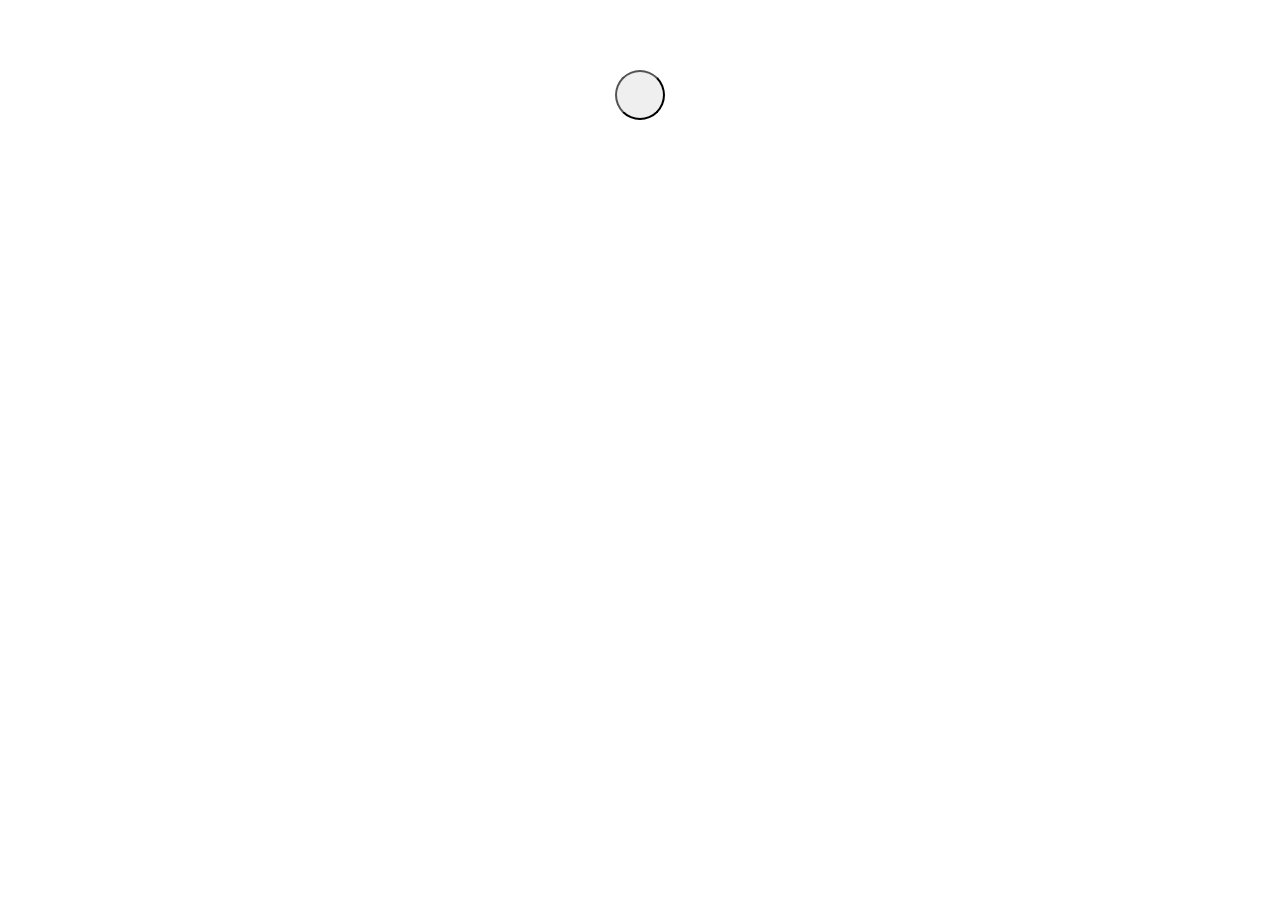
==== apps/verticalhome/index.html @ 261e7f21 "Bug 1215097 - It was implemented vertical navigation by pin up homescreen" ====
<!DOCTYPE html>
<html>
  <head>
    <meta charset="utf-8">
    <meta name="viewport" content="width=device-width, user-scalable=no, initial-scale=1">
    <meta name="theme-color" content="transparent">
    <title>FirefoxOS Homescreen</title>

    <link rel="stylesheet" href="style/css/app.css">
    <link rel="stylesheet" href="style/css/pin_apps.css">
    <link rel="stylesheet" href="style/css/search.css">
    <link rel="stylesheet" href="shared/elements/gaia_grid/style/external.css">
    <meta name="defaultLanguage" content="en-US">
    <meta name="availableLanguages" content="ar, en-US, fr, zh-TW">
    <link rel="localization" href="locales/homescreen.{locale}.properties">
    <link rel="localization" href="/shared/locales/collection_categories/collection_categories.{locale}.properties">
    <link rel="localization" href="/shared/elements/gaia_grid/locales/gaia_grid.{locale}.properties">
    <link rel="localization" href="/shared/elements/gaia_menu/locales/gaia_menu.{locale}.properties">

    <script defer src="shared/js/performance_testing_helper.js"></script>
    <script defer src="shared/js/l10n.js"></script>
    <!-- <link rel="stylesheet" href="shared/style/input_areas.css"> -->

    <!-- Those libraries are loaded after rendering icons -->
    <!-- <script defer src="shared/js/homescreens/confirm_dialog_helper.js"></script> -->
    <!-- <script defer src="js/contextmenu_handler.js"></script> -->

    <!-- Lazy load for Confirm dialog component -->
    <!-- <script defer src="/shared/js/component_utils.js"></script> -->
    <!-- <script defer src="/shared/elements/gaia_buttons/script.js"></script> -->
    <!-- <script defer src="/shared/elements/gaia_confirm/script.js"></script> -->
    <!-- <script defer src="/shared/elements/gaia_menu/script.js"></script> -->

    <!-- Lazy load for Context Menu -->
    <!-- <script src="js/contextmenu_ui.js"></script> -->
    <!-- <script type="text/javascript" src="shared/js/omadrm/fl.js"></script> -->
    <!-- <script type="text/javascript" src="js/wallpaper.js"></script> -->

    <script defer src="js/sources/application.js"></script>

    <script defer src="js/app_manager.js"></script>
    <script defer src="js/statusbar.js"></script>
    <script defer src="js/pin_apps.js"></script>
    <script defer src="shared/js/homescreens/vertical_preferences.js"></script>
    <script defer src="shared/js/bookmarks_database.js"></script>
    <script defer src="shared/js/collections_database.js"></script>
    <script defer src="shared/js/lazy_loader.js"></script>
    <script defer src="shared/js/url_helper.js"></script>

    <script defer src="js/sources/bookmark.js"></script>
    <script defer src="js/sources/collection.js"></script>
    <script defer src="js/stores/item.js"></script>

    <script defer src="shared/elements/gaia_grid/js/grid_layout.js"></script>
    <!-- <script defer src="shared/elements/gaia_grid/js/grid_dragdrop.js"></script> -->
    <script defer src="shared/elements/gaia_grid/js/grid_icon_renderer.js"></script>
    <script defer src="shared/elements/gaia_grid/js/grid_view.js"></script>
    <script defer src="shared/elements/gaia_grid/script.js"></script>
    <script defer src="shared/elements/gaia_grid/js/items/grid_item.js"></script>
    <script defer src="shared/elements/gaia_grid/js/items/bookmark.js"></script>
    <script defer src="shared/elements/gaia_grid/js/items/collection.js"></script>
    <script defer src="shared/elements/gaia_grid/js/items/divider.js"></script>
    <script defer src="shared/elements/gaia_grid/js/items/mozapp.js"></script>
    <script defer src="shared/elements/gaia_grid/js/items/group.js"></script>
    <script defer src="shared/elements/gaia_grid/js/items/placeholder.js"></script>

    <!-- Gaia Components -->
    <script defer src="shared/elements/config.js"></script>
    <!-- <link rel="stylesheet" href="shared/elements/gaia-icons/gaia-icons.css"> -->
    <link rel="stylesheet" href="app://theme.gaiamobile.org/shared/elements/gaia-theme/gaia-theme.css">
    <!-- <script defer src="shared/elements/gaia-header/dist/gaia-header.js"></script> -->

    <script defer src="js/pin_app_navigation.js"></script>
    <script defer src="js/app.js"></script>
<!--    <script defer src="js/search.js"></script> -->
    <!-- <script defer src="shared/js/icc_helper.js"></script> -->
    <!-- <script defer src="shared/js/version_helper.js"></script> -->
    <!-- <script defer src="js/configurator.js"></script> -->
  </head>
  <body class="theme-media">
    <section id="main-screen" role="region">
      <div id="pin-apps-list">

        <div id ='moreApps' data-index='999' class='pin-app-item'>
          <input id="moreAppsButton" type="button"/>
          <span class="title">More Apps</span>
        </div>
      </div>
    </section>

    <section id="more-apps-screen" role="region" hidden="">
      <gaia-grid id="icons" dragdrop></gaia-grid>

<!--      <gaia-menu id="contextmenu-dialog" hidden>
        <button id="homescreen-settings-action" data-l10n-id="homescreen-settings" type="button"></button>
        <button id="change-wallpaper-action" data-l10n-id="change-wallpaper" type="button"></button>
        <button id="create-smart-collection" data-l10n-id="add-smart-collections" type="button"></button>
      </gaia-menu>

      <section id="edit-group" role="region" hidden>
        <gaia-header id="edit-group-header" action="close">
          <h1 data-l10n-id="edit-group-header"></h1>
          <button id="edit-group-save" disabled type="button" data-l10n-id="edit-done"></button>
        </gaia-header>

        <form>
          <p>
            <input type="text" id="edit-group-title" x-inputmode="latin-prose" dir="auto"></input>
            <button id="edit-group-title-clear" type="reset"></button>
          </p>
        </form>
      </section>-->
      <input id="backToMainScreen" type="button" value="Back"/>
    </section>
  </body>
</html>
---- apps/verticalhome/style/css/app.css ----
html {
  font-size: 10px;
}

html, body {
  height: 100%;
  padding: 0;
  margin: 0;
}

body {
  width: 100%;
  overflow-x: hidden;
}

gaia-grid {
  display: block;
  /* Minus the bottom margin and the search-box height */
  min-height: calc(100% - 5rem - 5rem);
  width: 100%;
  padding-bottom: 5rem;
  transition: height 0s 0.5s;
}

#curtain {
  background: #000;
  opacity: 0;
  pointer-events: none;
  height: 100%;
  width: 100%;
  position: fixed;
  top: 0;
  transition: opacity 0.5s ease-in, background 0s linear 0.5s;
}

.edit-mode {
  -moz-user-select: none;
}

.edit-mode #curtain {
  background: var(--background, #333);
  opacity: 1;
  transition: opacity 0.5s ease-in;
}

.edit-mode #search {
  visibility: hidden;
}

#confirmation-message {
  z-index: 10;
}

#contextmenu-dialog {
  display: none;
}

.divider:not(.group):last-of-type {
  visibility: hidden;
}

.edit-mode .divider:last-of-type {
  visibility: visible;
}

/* Disable scroll while edit group UI is being displayed because of keyboard
   translates the vertical home */
body.edit-group {
  overflow: hidden;
}

#main-screen{
  height:100%;
}
---- apps/verticalhome/style/css/pin_apps.css ----
#pin-apps-list {
  width: 100%;
  position: fixed;
  bottom: 0rem;
  /*height: 100%;*/
  overflow-y: hidden;
  text-align: center;
  top: 6rem;
  transition: all 0.5s;
}

#pin-apps-list  .selected.pin-app-item {
  height: 11rem;
  width: 11rem;
  margin: 2rem auto 4.5rem auto;
}

#pin-apps-list .selected .pin-app-icon,
#pin-apps-list .selected input[type="button"] {
  width: 11rem;
  height: 11rem;
}

#pin-apps-list .selected input[type="button"] {
  border-radius: 6rem;
}

#pin-apps-list .selected .title {
  display: inline-block;
  margin-top: 1rem;
  /* We need this rule in order not to hide the drop shadow */
  padding: 0 0.2rem 1rem;
  text-shadow: 0.1rem 0.1rem 0.3rem rgba(0, 0, 0, 0.3),
               0.2rem 0.4rem 1rem rgba(0, 0, 0, 0.4);
  font-size: 2rem;
  color: #fff;
  white-space: nowrap;
  text-overflow: ellipsis;
  overflow: hidden;
  width: calc(100% - 0.4rem);
  box-sizing: border-box;
  vertical-align: bottom;
  opacity: 1;
}


#pin-apps-list .pin-app-item {
  height: 5rem;
  width: 5rem;
  margin: 1rem auto 0 auto;
  transition: all 0.5s;
}

#pin-apps-list .pin-app-icon,
#pin-apps-list input[type="button"] {
  width: 5rem;
  height: 5rem;
  transition: all 0.5s;
}

#pin-apps-list input[type="button"] {
  border-radius: 5rem;
}

#pin-apps-list .title {
  /*display: none;*/
  opacity: 0;
  transition: all 0.5s;
}


.removed {
  margin: 0 auto !important;
  height: 0 !important;
}

.out-focus {
  margin: 0 auto !important;
  height: 0 !important;
}
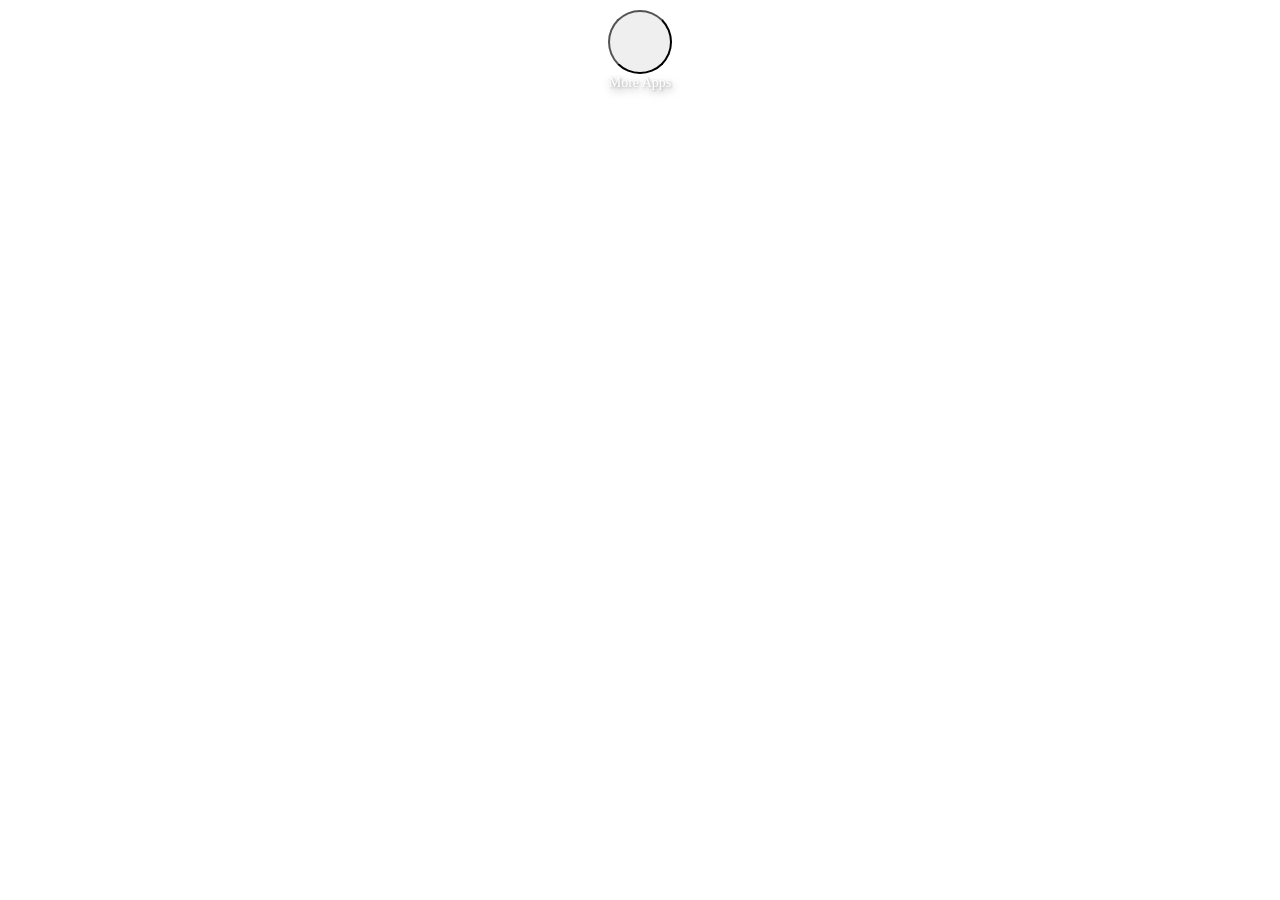
==== commit 976467b7: "Bug 1210304 - dynamic list of elements has been added to main-screen" ====
--- a/apps/verticalhome/index.html
+++ b/apps/verticalhome/index.html
@@ -70,7 +70,6 @@
     <link rel="stylesheet" href="app://theme.gaiamobile.org/shared/elements/gaia-theme/gaia-theme.css">
     <!-- <script defer src="shared/elements/gaia-header/dist/gaia-header.js"></script> -->
 
-    <script defer src="js/pin_app_navigation.js"></script>
     <script defer src="js/app.js"></script>
 <!--    <script defer src="js/search.js"></script> -->
     <!-- <script defer src="shared/js/icc_helper.js"></script> -->
@@ -81,7 +80,7 @@
     <section id="main-screen" role="region">
       <div id="pin-apps-list">
 
-        <div id ='moreApps' data-index='999' class='pin-app-item'>
+        <div id ='moreApps' class='pin-app-item'>
           <input id="moreAppsButton" type="button"/>
           <span class="title">More Apps</span>
         </div>
--- a/apps/verticalhome/style/css/pin_apps.css
+++ b/apps/verticalhome/style/css/pin_apps.css
@@ -2,37 +2,35 @@
   width: 100%;
   position: fixed;
   bottom: 0rem;
-  /*height: 100%;*/
-  overflow-y: hidden;
+  height: 100%;
+  overflow-y: auto;
   text-align: center;
-  top: 6rem;
-  transition: all 0.5s;
 }
 
-#pin-apps-list  .selected.pin-app-item {
-  height: 11rem;
-  width: 11rem;
-  margin: 2rem auto 4.5rem auto;
+#pin-apps-list .pin-app-item {
+  height: 9.5rem;
+  width: 10rem;
+  margin: 1rem auto;
 }
 
-#pin-apps-list .selected .pin-app-icon,
-#pin-apps-list .selected input[type="button"] {
-  width: 11rem;
-  height: 11rem;
+#pin-apps-list .pin-app-icon,
+#pin-apps-list input[type="button"] {
+  width: 6.4rem;
+  height: 6.4rem;
 }
 
-#pin-apps-list .selected input[type="button"] {
-  border-radius: 6rem;
+#pin-apps-list input[type="button"] {
+  border-radius: 4rem;
 }
 
-#pin-apps-list .selected .title {
+#pin-apps-list .title {
   display: inline-block;
-  margin-top: 1rem;
+  margin-top: 0.1rem;
   /* We need this rule in order not to hide the drop shadow */
   padding: 0 0.2rem 1rem;
   text-shadow: 0.1rem 0.1rem 0.3rem rgba(0, 0, 0, 0.3),
                0.2rem 0.4rem 1rem rgba(0, 0, 0, 0.4);
-  font-size: 2rem;
+  font-size: 1.4rem;
   color: #fff;
   white-space: nowrap;
   text-overflow: ellipsis;
@@ -40,41 +38,5 @@
   width: calc(100% - 0.4rem);
   box-sizing: border-box;
   vertical-align: bottom;
-  opacity: 1;
+  transition: opacity 0.5s;
 }
-
-
-#pin-apps-list .pin-app-item {
-  height: 5rem;
-  width: 5rem;
-  margin: 1rem auto 0 auto;
-  transition: all 0.5s;
-}
-
-#pin-apps-list .pin-app-icon,
-#pin-apps-list input[type="button"] {
-  width: 5rem;
-  height: 5rem;
-  transition: all 0.5s;
-}
-
-#pin-apps-list input[type="button"] {
-  border-radius: 5rem;
-}
-
-#pin-apps-list .title {
-  /*display: none;*/
-  opacity: 0;
-  transition: all 0.5s;
-}
-
-
-.removed {
-  margin: 0 auto !important;
-  height: 0 !important;
-}
-
-.out-focus {
-  margin: 0 auto !important;
-  height: 0 !important;
-}
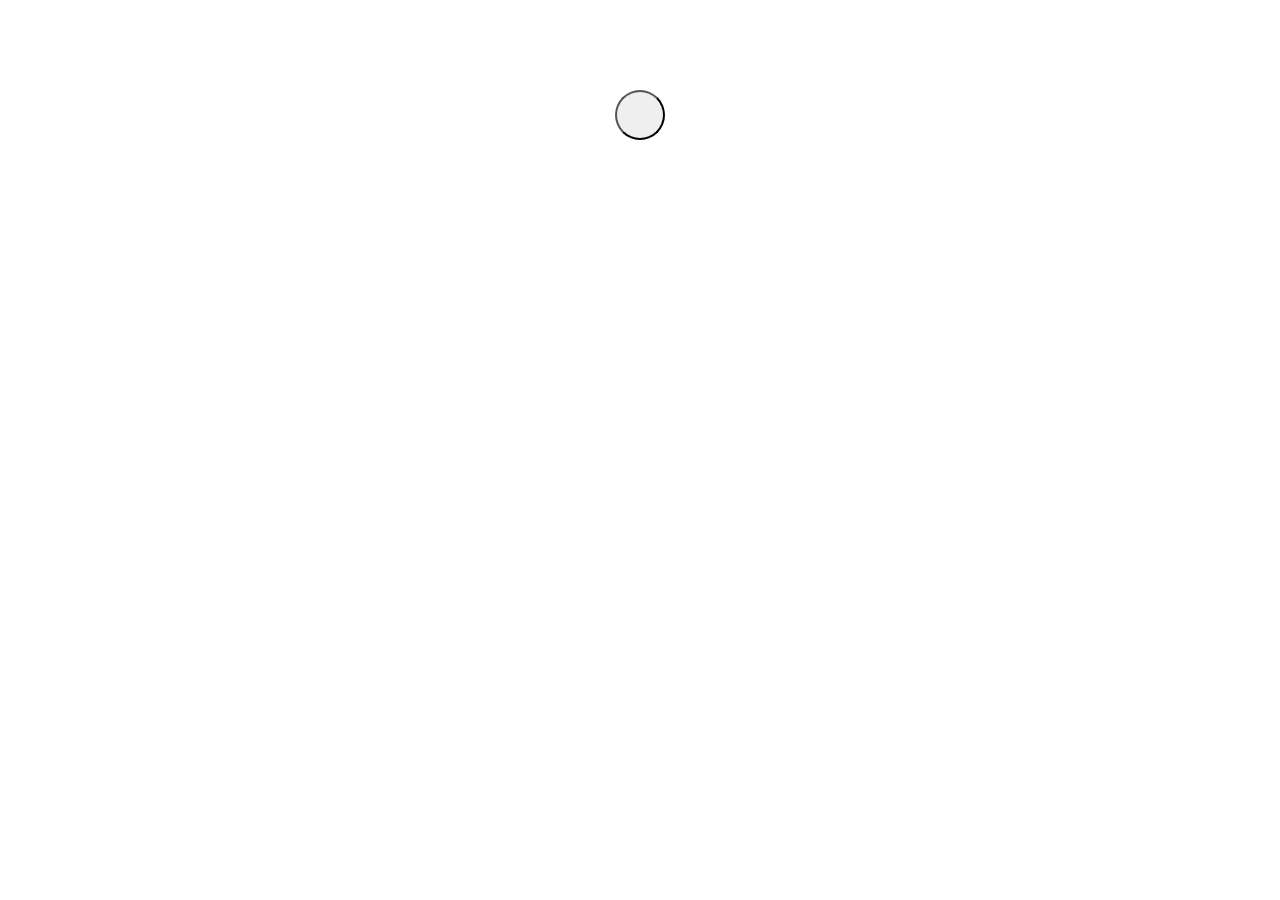
==== commit 1e1ba6c3: "Bug 1216931 - Add clock on home screen. Some code was copied from lockscreen." ====
--- a/apps/verticalhome/index.html
+++ b/apps/verticalhome/index.html
@@ -16,9 +16,11 @@
     <link rel="localization" href="/shared/locales/collection_categories/collection_categories.{locale}.properties">
     <link rel="localization" href="/shared/elements/gaia_grid/locales/gaia_grid.{locale}.properties">
     <link rel="localization" href="/shared/elements/gaia_menu/locales/gaia_menu.{locale}.properties">
+    <link rel="localization" href="/shared/locales/date/date.{locale}.properties">
 
     <script defer src="shared/js/performance_testing_helper.js"></script>
     <script defer src="shared/js/l10n.js"></script>
+    <script defer src="shared/js/l10n_date.js"></script>
     <!-- <link rel="stylesheet" href="shared/style/input_areas.css"> -->
 
     <!-- Those libraries are loaded after rendering icons -->
@@ -70,6 +72,8 @@
     <link rel="stylesheet" href="app://theme.gaiamobile.org/shared/elements/gaia-theme/gaia-theme.css">
     <!-- <script defer src="shared/elements/gaia-header/dist/gaia-header.js"></script> -->
 
+    <script defer src="js/pin_app_navigation.js"></script>
+    <script defer src="js/clock.js"></script>
     <script defer src="js/app.js"></script>
 <!--    <script defer src="js/search.js"></script> -->
     <!-- <script defer src="shared/js/icc_helper.js"></script> -->
@@ -78,9 +82,15 @@
   </head>
   <body class="theme-media">
     <section id="main-screen" role="region">
+
+      <div id="clock">
+        <div id="clock-time"></div>
+        <div id="date"></div>
+      </div>
+
       <div id="pin-apps-list">
 
-        <div id ='moreApps' class='pin-app-item'>
+        <div id ='moreApps' data-index='999' class='pin-app-item'>
           <input id="moreAppsButton" type="button"/>
           <span class="title">More Apps</span>
         </div>
--- a/apps/verticalhome/style/css/app.css
+++ b/apps/verticalhome/style/css/app.css
@@ -72,3 +72,24 @@
 #main-screen{
   height:100%;
 }
+
+
+#clock {
+  width: 12rem;
+  margin: 0 auto;
+  text-align: center;
+  color: #ffffff;
+  transition: opacity 0.5s;
+}
+
+#clock #clock-time{
+  font-size: 5.5rem;
+  font-family: "Fira Sans";
+  font-weight: 200;
+}
+
+#clock #date{
+  font-size: 1.4rem;
+  font-family: "Fira Sans";
+  font-weight: 300;
+}
--- a/apps/verticalhome/style/css/pin_apps.css
+++ b/apps/verticalhome/style/css/pin_apps.css
@@ -2,35 +2,39 @@
   width: 100%;
   position: fixed;
   bottom: 0rem;
-  height: 100%;
-  overflow-y: auto;
+  /*height: 100%;*/
+  overflow-y: hidden;
   text-align: center;
+  top: 8rem;
+  transition: all 0.5s;
 }
 
-#pin-apps-list .pin-app-item {
-  height: 9.5rem;
-  width: 10rem;
-  margin: 1rem auto;
+#pin-apps-list  .selected.pin-app-item {
+  height: 11rem;
+  width: 11rem;
+  margin: 2rem auto 4.5rem auto;
 }
 
-#pin-apps-list .pin-app-icon,
-#pin-apps-list input[type="button"] {
-  width: 6.4rem;
-  height: 6.4rem;
+
+
+#pin-apps-list .selected .pin-app-icon,
+#pin-apps-list .selected input[type="button"] {
+  width: 11rem;
+  height: 11rem;
 }
 
-#pin-apps-list input[type="button"] {
-  border-radius: 4rem;
+#pin-apps-list .selected input[type="button"] {
+  border-radius: 6rem;
 }
 
-#pin-apps-list .title {
+#pin-apps-list .selected .title {
   display: inline-block;
-  margin-top: 0.1rem;
+  margin-top: 1rem;
   /* We need this rule in order not to hide the drop shadow */
   padding: 0 0.2rem 1rem;
   text-shadow: 0.1rem 0.1rem 0.3rem rgba(0, 0, 0, 0.3),
                0.2rem 0.4rem 1rem rgba(0, 0, 0, 0.4);
-  font-size: 1.4rem;
+  font-size: 2rem;
   color: #fff;
   white-space: nowrap;
   text-overflow: ellipsis;
@@ -38,5 +42,61 @@
   width: calc(100% - 0.4rem);
   box-sizing: border-box;
   vertical-align: bottom;
-  transition: opacity 0.5s;
+  opacity: 1;
 }
+
+
+#pin-apps-list .pin-app-item {
+  height: 5rem;
+  width: 5rem;
+  margin: 1rem auto 0 auto;
+  transition: all 0.5s;
+}
+
+#pin-apps-list .pin-app-icon,
+#pin-apps-list input[type="button"] {
+  width: 5rem;
+  height: 5rem;
+  transition: all 0.5s;
+}
+
+#pin-apps-list input[type="button"] {
+  border-radius: 5rem;
+}
+
+#pin-apps-list .title {
+  /*display: none;*/
+  opacity: 0;
+  transition: all 0.5s;
+}
+
+
+
+
+#pin-apps-list .selected.middle {
+  width: 7.5rem;
+  height: 7.5rem;
+  margin: 2rem auto 1rem auto;
+}
+
+#pin-apps-list .selected.middle .pin-app-icon {
+  width: 7.5rem;
+  height: 7.5rem;
+}
+
+#pin-apps-list .selected.middle .title {
+  opacity: 0;
+  transition: all 0.5s;
+}
+
+
+
+.removed {
+  margin: 0 auto !important;
+  height: 0 !important;
+}
+
+.out-focus {
+  margin: 0 auto !important;
+  height: 0 !important;
+}
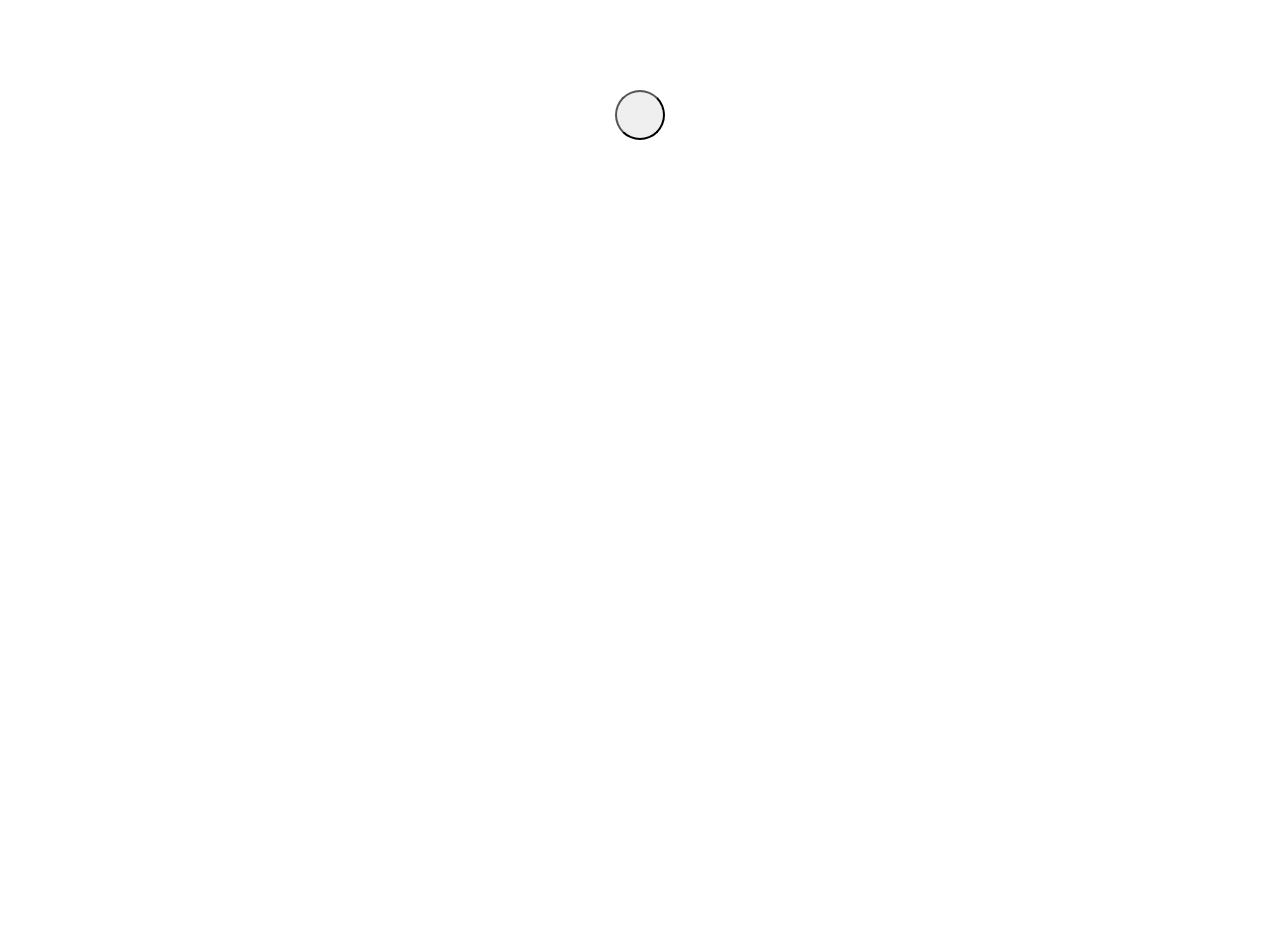
==== commit a4c831fd: "Bug 1210304 - fixed some David's comments" ====
--- a/apps/verticalhome/index.html
+++ b/apps/verticalhome/index.html
@@ -9,12 +9,12 @@
     <link rel="stylesheet" href="style/css/app.css">
     <link rel="stylesheet" href="style/css/pin_apps.css">
     <link rel="stylesheet" href="style/css/search.css">
-    <link rel="stylesheet" href="shared/elements/gaia_grid/style/external.css">
+    <link rel="stylesheet" href="shared/elements/gaia_grid_rs/style/external.css">
     <meta name="defaultLanguage" content="en-US">
     <meta name="availableLanguages" content="ar, en-US, fr, zh-TW">
     <link rel="localization" href="locales/homescreen.{locale}.properties">
     <link rel="localization" href="/shared/locales/collection_categories/collection_categories.{locale}.properties">
-    <link rel="localization" href="/shared/elements/gaia_grid/locales/gaia_grid.{locale}.properties">
+    <link rel="localization" href="/shared/elements/gaia_grid_rs/locales/gaia_grid_rs.{locale}.properties">
     <link rel="localization" href="/shared/elements/gaia_menu/locales/gaia_menu.{locale}.properties">
     <link rel="localization" href="/shared/locales/date/date.{locale}.properties">
 
@@ -53,18 +53,19 @@
     <script defer src="js/sources/collection.js"></script>
     <script defer src="js/stores/item.js"></script>
 
-    <script defer src="shared/elements/gaia_grid/js/grid_layout.js"></script>
-    <!-- <script defer src="shared/elements/gaia_grid/js/grid_dragdrop.js"></script> -->
-    <script defer src="shared/elements/gaia_grid/js/grid_icon_renderer.js"></script>
-    <script defer src="shared/elements/gaia_grid/js/grid_view.js"></script>
-    <script defer src="shared/elements/gaia_grid/script.js"></script>
-    <script defer src="shared/elements/gaia_grid/js/items/grid_item.js"></script>
-    <script defer src="shared/elements/gaia_grid/js/items/bookmark.js"></script>
-    <script defer src="shared/elements/gaia_grid/js/items/collection.js"></script>
-    <script defer src="shared/elements/gaia_grid/js/items/divider.js"></script>
-    <script defer src="shared/elements/gaia_grid/js/items/mozapp.js"></script>
-    <script defer src="shared/elements/gaia_grid/js/items/group.js"></script>
-    <script defer src="shared/elements/gaia_grid/js/items/placeholder.js"></script>
+    <script defer src="shared/elements/gaia_grid_rs/js/grid_layout.js"></script>
+    <script defer src="shared/elements/gaia_grid_rs/js/grid_icon_renderer.js"></script>
+    <script defer src="shared/elements/gaia_grid_rs/js/grid_view.js"></script>
+    <script defer src="shared/elements/gaia_grid_rs/script.js"></script>
+    <script defer src="shared/elements/gaia_grid_rs/js/items/grid_item.js"></script>
+    <script defer src="shared/elements/gaia_grid_rs/js/items/bookmark.js"></script>
+    <script defer src="shared/elements/gaia_grid_rs/js/items/collection.js"></script>
+    <script defer src="shared/elements/gaia_grid_rs/js/items/divider.js"></script>
+    <script defer src="shared/elements/gaia_grid_rs/js/items/mozapp.js"></script>
+    <script defer src="shared/elements/gaia_grid_rs/js/items/group.js"></script>
+    <script defer src="shared/elements/gaia_grid_rs/js/items/placeholder.js"></script>
+    <!-- XXX can be removed while gecko support navigator.mozHour12 API -->
+    <script defer src="shared/js/date_time_helper.js"></script>
 
     <!-- Gaia Components -->
     <script defer src="shared/elements/config.js"></script>
@@ -73,6 +74,7 @@
     <!-- <script defer src="shared/elements/gaia-header/dist/gaia-header.js"></script> -->
 
     <script defer src="js/pin_app_navigation.js"></script>
+    <script defer src="js/more_apps_navigation.js"></script>
     <script defer src="js/clock.js"></script>
     <script defer src="js/app.js"></script>
 <!--    <script defer src="js/search.js"></script> -->
@@ -81,6 +83,7 @@
     <!-- <script defer src="js/configurator.js"></script> -->
   </head>
   <body class="theme-media">
+    <div id="curtain"></div>
     <section id="main-screen" role="region">
 
       <div id="clock">
@@ -97,8 +100,9 @@
       </div>
     </section>
 
-    <section id="more-apps-screen" role="region" hidden="">
-      <gaia-grid id="icons" dragdrop></gaia-grid>
+    <section id="more-apps-screen" role="region" class="hidden">
+      <div class='more-apps-header'>More Apps</div>
+      <gaia-grid-rs id="icons"></gaia-grid-rs>
 
 <!--      <gaia-menu id="contextmenu-dialog" hidden>
         <button id="homescreen-settings-action" data-l10n-id="homescreen-settings" type="button"></button>
@@ -119,7 +123,6 @@
           </p>
         </form>
       </section>-->
-      <input id="backToMainScreen" type="button" value="Back"/>
     </section>
   </body>
 </html>
--- a/apps/verticalhome/style/css/app.css
+++ b/apps/verticalhome/style/css/app.css
@@ -13,13 +13,59 @@
   overflow-x: hidden;
 }
 
-gaia-grid {
+#main-screen.hidden,
+#more-apps-screen.hidden {
+  transition: all 0.5s ease 0s;
+  opacity: 0;
+  visibility: hidden;
+  height: 0;
+}
+
+#main-screen,
+#more-apps-screen {
+  transition: all 0.5s ease 0s;
+  opacity: 1;
+  visibility: visible;
+  height: 100%;
+}
+
+#more-apps-screen .more-apps-header {
+  height: 50px;
+  line-height: 50px;
+  color: white;
+  text-align: center;
+  font-size: 16pt;
+}
+
+gaia-grid-rs {
   display: block;
-  /* Minus the bottom margin and the search-box height */
-  min-height: calc(100% - 5rem - 5rem);
-  width: 100%;
+  height: 20rem !important;
+  overflow-y: auto;
+  position: fixed;
   padding-bottom: 5rem;
   transition: height 0s 0.5s;
+}
+
+gaia-grid-rs .icon {
+  background-position: center !important;
+  background-size: 50px !important;
+  transition: all 0.5s ease 0s !important;
+}
+
+gaia-grid-rs .icon.selected {
+  background-position: top !important;
+  background-size: 75px !important;
+  transition: all 0.5s ease 0s !important;
+}
+
+gaia-grid-rs .icon p {
+  visibility: hidden;
+  margin-top: 75px !important;
+}
+
+gaia-grid-rs .icon.selected p {
+  visibility: visible;
+  margin-top: 75px !important;
 }
 
 #curtain {
@@ -69,13 +115,8 @@
   overflow: hidden;
 }
 
-#main-screen{
-  height:100%;
-}
-
-
 #clock {
-  width: 12rem;
+  width: 20rem;
   margin: 0 auto;
   text-align: center;
   color: #ffffff;
@@ -88,8 +129,16 @@
   font-weight: 200;
 }
 
+#clock #clock-time span{
+  font-size: 2.5rem;
+}
+
 #clock #date{
   font-size: 1.4rem;
   font-family: "Fira Sans";
   font-weight: 300;
 }
+
+.not-visible{
+  opacity: 0 !important;
+}
